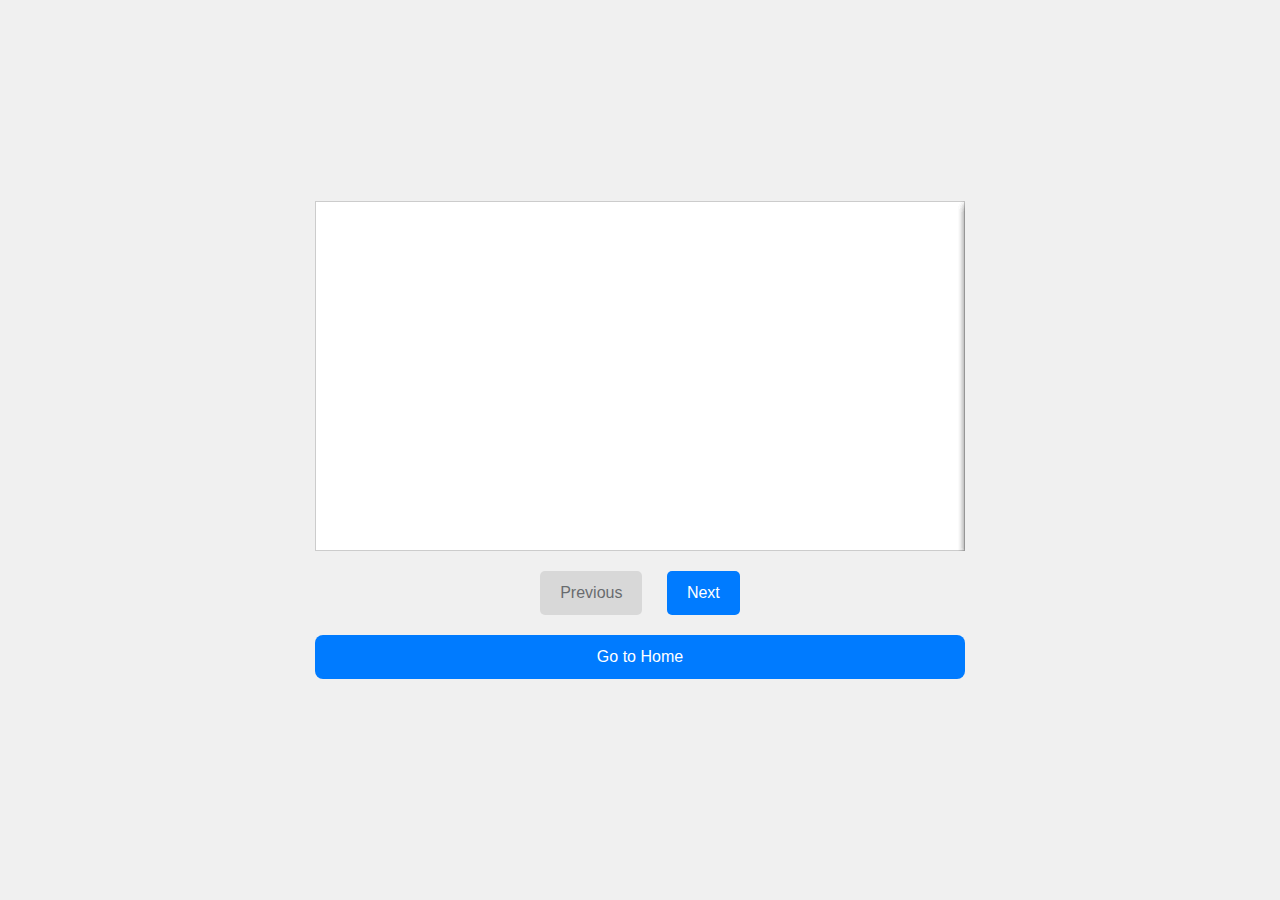
==== html/project1.html @ a9d8fc1a "Add files via upload" ====
<!DOCTYPE html>
<html lang="en">

<head>
    <meta charset="UTF-8">
    <meta name="viewport" content="width=device-width, initial-scale=1.0">
    <title>Book Card with Sliding Pages</title>
    <link href="https://cdn.jsdelivr.net/npm/bootstrap@5.3.3/dist/css/bootstrap.min.css" rel="stylesheet"
        integrity="sha384-QWTKZyjpPEjISv5WaRU9OFeRpok6YctnYmDr5pNlyT2bRjXh0JMhjY6hW+ALEwIH" crossorigin="anonymous">
    <style>
        body {
            display: flex;
            justify-content: center;
            align-items: center;
            height: 100vh;
            background-color: #f0f0f0;
            margin: 0;
            font-family: Arial, sans-serif;
        }

        .book-container {
            width: 100%;
            max-width: 650px; /* Adjust max-width as needed */
            margin: 0 auto;
            perspective: 1000px;
        }

        .book {
            width: 100%;
            height: 350px;
            position: relative;
            overflow: hidden;
        }

        .page {
            width: 100%;
            height: 100%;
            background-color: white;
            position: absolute;
            top: 0;
            left: 100%;
            display: flex;
            flex-direction: column;
            justify-content: center;
            align-items: center;
            backface-visibility: hidden;
            border: 1px solid #ccc;
            box-shadow: 0 4px 8px rgba(0, 0, 0, 0.1);
            transition: transform 0.6s ease-in-out;
        }

        .page.active {
            left: 0;
            transform: translateX(0);
        }

        .page.previous {
            left: 0;
            transform: translateX(-100%);
        }

        .page.next {
            transform: translateX(100%);
        }

        .controls {
            margin-top: 20px;
            text-align: center;
        }

        .btn-custom {
            padding: 10px 20px;
            margin: 0 10px;
            background-color: #007bff;
            color: white;
            border: none;
            border-radius: 5px;
            cursor: pointer;
        }

        .btn-custom:disabled {
            background-color: #ccc;
            cursor: not-allowed;
        }

        .back-link {
            display: block;
            margin: 20px auto;
            text-align: center;
            padding: 10px 20px;
            color: white;
            background-color: #007BFF;
            text-decoration: none;
            border-radius: 8px;
        }

        .back-link:hover {
            background-color: #0056b3;
        }

        .page img {
            width: 100%;
            height: auto;
        }
    </style>
</head>

<body>
    <div class="book-container">
        <div class="book">
            <div class="page page-1 active" data-page="1">
                <img src="../img/project 1/n1.jpg" alt="">
            </div>
            <div class="page page-2" data-page="2">
                <img src="../img/project 1/n3.jpg" alt="">
            </div>
            <div class="page page-3" data-page="3">
                <img src="../img/project 1/n2.jpg" alt="">
            </div>
            <div class="page page-4" data-page="4">
                <img src="../img/project 1/n5.jpg" alt="">
            </div>
            <div class="page page-5" data-page="5">
                <img src="../img/project 1/n6.jpg" alt="">
            </div>
            <div class="page page-6" data-page="6">
                <img src="../img/project 1/n7.jpg" alt="">
            </div>
            <div class="page page-7" data-page="7">
                <img src="../img/project 1/n8.jpg" alt="">
            </div>
            <div class="page page-8" data-page="8">
                <img src="../img/project 1/n10.jpg" alt="">
            </div>
        </div>
        <div class="controls">
            <button id="prev-btn" class="btn btn-custom">Previous</button>
            <button id="next-btn" class="btn btn-custom">Next</button>
        </div>
        <a class="back-link" href="../index.html">Go to Home</a>
    </div>

    <script>
        let currentPage = 1;
        const totalPages = document.querySelectorAll('.page').length;

        document.getElementById('next-btn').addEventListener('click', () => {
            if (currentPage < totalPages) {
                document.querySelector(`.page-${currentPage}`).classList.remove('active');
                document.querySelector(`.page-${currentPage}`).classList.add('previous');
                currentPage++;
                document.querySelector(`.page-${currentPage}`).classList.remove('next');
                document.querySelector(`.page-${currentPage}`).classList.add('active');
            }
            updateButtons();
        });

        document.getElementById('prev-btn').addEventListener('click', () => {
            if (currentPage > 1) {
                document.querySelector(`.page-${currentPage}`).classList.remove('active');
                document.querySelector(`.page-${currentPage}`).classList.add('next');
                currentPage--;
                document.querySelector(`.page-${currentPage}`).classList.remove('previous');
                document.querySelector(`.page-${currentPage}`).classList.add('active');
            }
            updateButtons();
        });

        function updateButtons() {
            document.getElementById('prev-btn').disabled = currentPage === 1;
            document.getElementById('next-btn').disabled = currentPage === totalPages;
        }
        updateButtons();
    </script>
    <script src="js/home.js"></script>
    <script src="https://cdn.jsdelivr.net/npm/@popperjs/core@2.11.8/dist/umd/popper.min.js"
        integrity="sha384-I7E8VVD/ismYTF4hNIPjVp/Zjvgyol6VFvRkX/vR+Vc4jQkC+hVqc2pM8ODewa9r"
        crossorigin="anonymous"></script>
    <script src="https://cdn.jsdelivr.net/npm/bootstrap@5.3.3/dist/js/bootstrap.min.js"
        integrity="sha384-0pUGZvbkm6XF6gxjEnlmuGrJXVbNuzT9qBBavbLwCsOGabYfZo0T0to5eqruptLy"
        crossorigin="anonymous"></script>
</body>

</html>
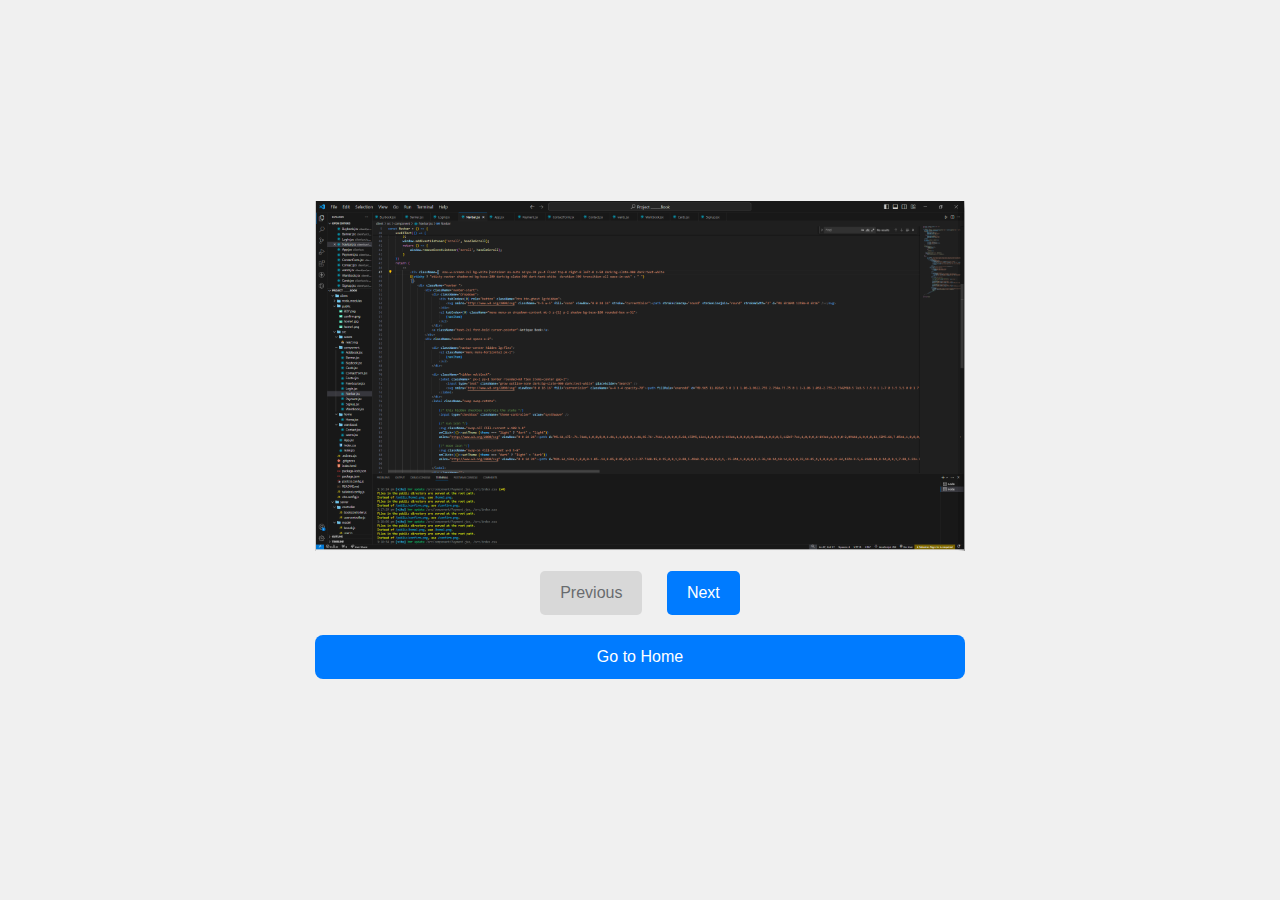
==== commit a283c3c6: "Update project1.html" ====
--- a/html/project1.html
+++ b/html/project1.html
@@ -109,7 +109,7 @@
     <div class="book-container">
         <div class="book">
             <div class="page page-1 active" data-page="1">
-                <img src="../img/project 1/n1.jpg" alt="">
+                <img src="../img/project 1/1.png" alt="">
             </div>
             <div class="page page-2" data-page="2">
                 <img src="../img/project 1/n3.jpg" alt="">
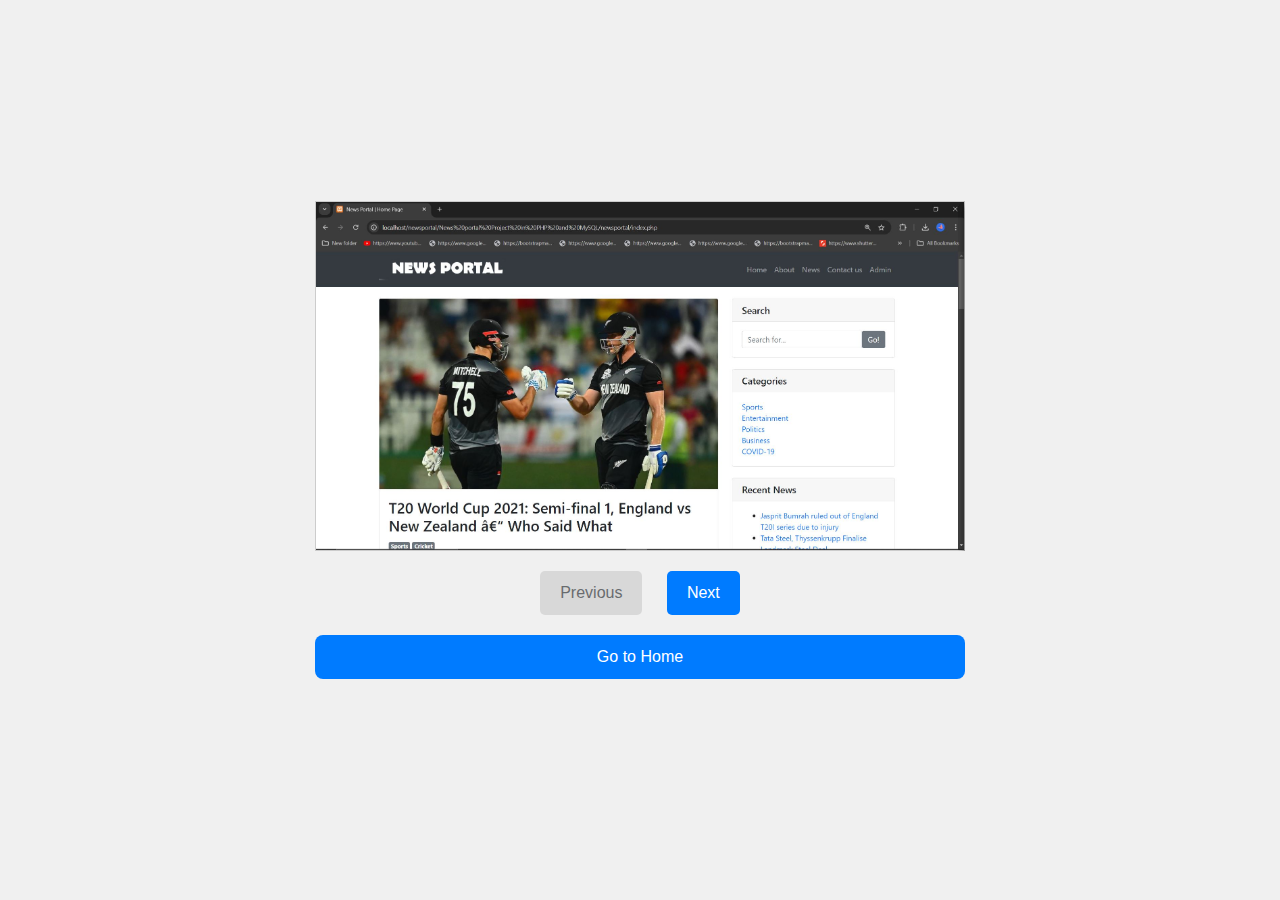
==== commit 0559ed9c: "Update project1.html" ====
--- a/html/project1.html
+++ b/html/project1.html
@@ -109,28 +109,28 @@
     <div class="book-container">
         <div class="book">
             <div class="page page-1 active" data-page="1">
-                <img src="../img/project 1/1.png" alt="">
+                <img src="../img/project 1/n1.JPG" alt="">
             </div>
             <div class="page page-2" data-page="2">
-                <img src="../img/project 1/n3.jpg" alt="">
+                <img src="../img/project 1/n3.JPG" alt="">
             </div>
             <div class="page page-3" data-page="3">
-                <img src="../img/project 1/n2.jpg" alt="">
+                <img src="../img/project 1/n2.JPG" alt="">
             </div>
             <div class="page page-4" data-page="4">
-                <img src="../img/project 1/n5.jpg" alt="">
+                <img src="../img/project 1/n5.JPG" alt="">
             </div>
             <div class="page page-5" data-page="5">
-                <img src="../img/project 1/n6.jpg" alt="">
+                <img src="../img/project 1/n6.JPG" alt="">
             </div>
             <div class="page page-6" data-page="6">
-                <img src="../img/project 1/n7.jpg" alt="">
+                <img src="../img/project 1/n7.JPG" alt="">
             </div>
             <div class="page page-7" data-page="7">
-                <img src="../img/project 1/n8.jpg" alt="">
+                <img src="../img/project 1/n8.JPG" alt="">
             </div>
             <div class="page page-8" data-page="8">
-                <img src="../img/project 1/n10.jpg" alt="">
+                <img src="../img/project 1/n10.JPG" alt="">
             </div>
         </div>
         <div class="controls">
